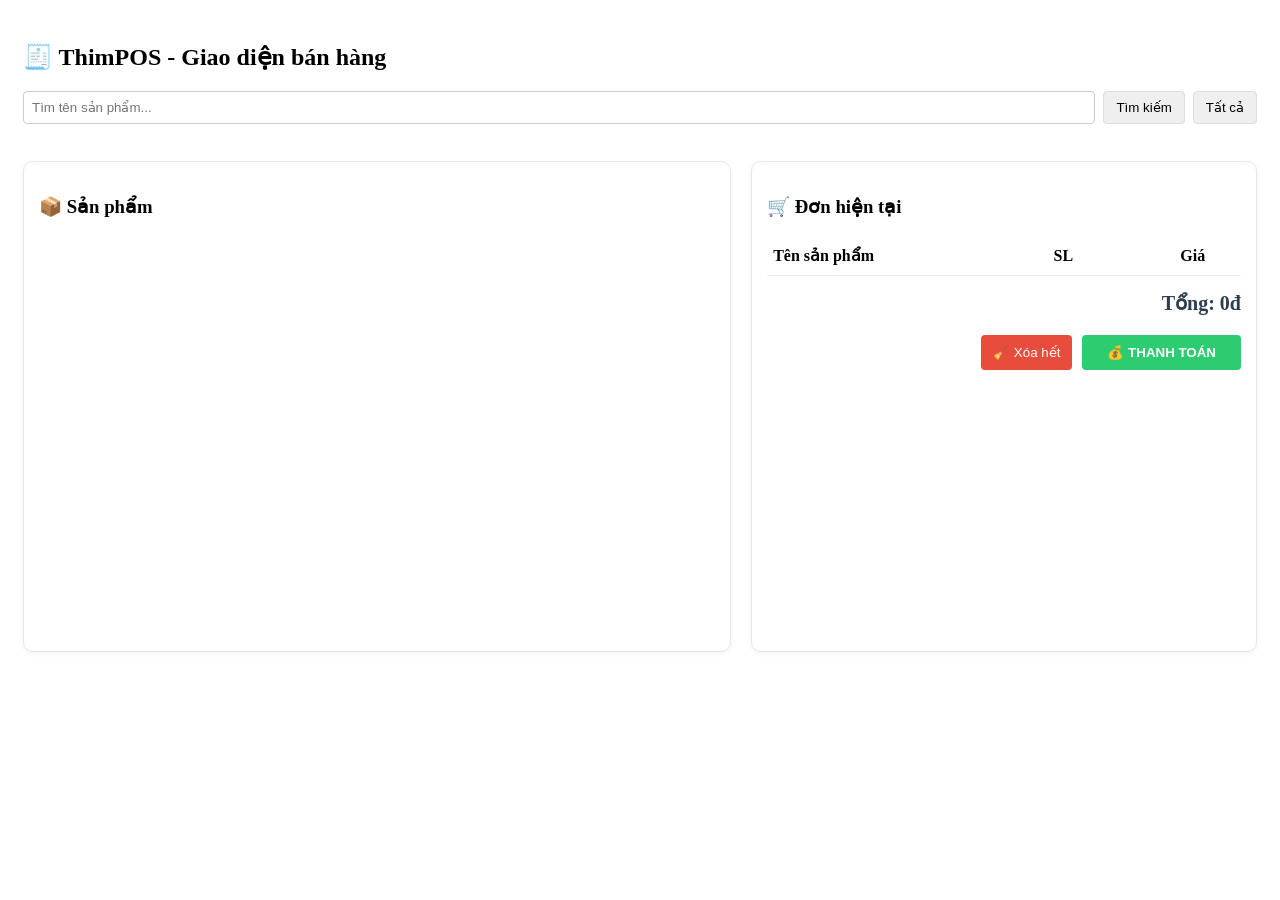
==== static/index.html @ 33166d05 "fix glitching with thimpos.css/thimpos.css" ====
<!DOCTYPE html>

<html lang="vi">
<head>
<meta charset="UTF-8">
<title>ThimPOS - Make Order</title>

<style>
/* ===== PAGE WRAPPER (IMPORTANT) ===== */
.page {
    padding: 15px;
}

/* layout */
.container {
    display: grid;
    grid-template-columns: 1.4fr 1fr;
    gap: 20px;
    width: 100%;
}

.box {
    border: 1px solid #e5e7eb;
    padding: 15px;
    background: white;
    border-radius: 10px;
    box-shadow: 0 2px 5px rgba(0,0,0,0.05);
}

/* SEARCH & CATEGORY BAR */
.control-panel {
    margin-bottom: 15px;
    display: flex;
    flex-direction: column;
    gap: 12px;
}

.quick-bar {
    display: flex;
    gap: 8px;
}

.category-bar {
    display: flex;
    gap: 8px;
    flex-wrap: wrap;
    padding: 5px 0;
}

.btn-cat {
    padding: 6px 14px;
    border: 1px solid #ddd;
    background: white;
    border-radius: 20px;
    cursor: pointer;
    font-size: 13px;
    transition: 0.2s;
}

.btn-cat:hover { background: #f0f0f0; }
.btn-cat.active {
    background: #3498db;
    color: white;
    border-color: #3498db;
}

input {
    padding: 8px;
    border: 1px solid #ccc;
    border-radius: 4px;
    flex-grow: 1;
}

/* PRODUCT GRID */
.product-grid {
    display: grid;
    grid-template-columns: repeat(auto-fill, minmax(150px, 1fr));
    gap: 15px;
    min-height: 400px;
}

.product-card {
    border: 1px solid #eee;
    border-radius: 8px;
    overflow: hidden;
    cursor: pointer;
    transition: 0.2s;
    background: white;
    position: relative;
}

.product-card:hover {
    transform: translateY(-3px);
    box-shadow: 0 5px 15px rgba(0,0,0,0.1);
}

.product-img {
    width: 100%;
    height: 120px;
    object-fit: cover;
    background: #fdfdfd;
}

.product-info {
    padding: 10px;
}

.product-name {
    font-size: 14px;
    font-weight: 600;
    height: 40px;
    overflow: hidden;
}

.product-price {
    color: #e53935;
    font-weight: bold;
    margin-top: 5px;
}

.product-cat-tag {
    font-size: 10px;
    color: #888;
    text-transform: uppercase;
}

/* CART */
table {
    width: 100%;
    border-collapse: collapse;
}

td, th {
    border-bottom: 1px solid #eee;
    padding: 10px 6px;
    text-align: left;
}

button {
    padding: 8px 12px;
    cursor: pointer;
    border-radius: 4px;
    border: 1px solid #ddd;
}

.btn-primary { background: #2ecc71; color: white; border: none; font-weight: bold; }
.btn-danger { background: #e74c3c; color: white; border: none; }

.cart-total {
    font-size: 20px;
    font-weight: bold;
    margin-top: 15px;
    text-align: right;
    color: #2c3e50;
}

/* TOAST */
#toast-container {
    position: fixed;
    top: 70px;
    right: 10px;
    display: flex;
    flex-direction: column;
    gap: 8px;
    z-index: 9999;
}

.toast {
    min-width: 200px;
    padding: 12px;
    border-radius: 8px;
    color: white;
    font-size: 14px;
    box-shadow: 0 4px 10px rgba(0,0,0,0.15);
    animation: slideIn 0.2s ease;
}

.toast.success { background: #2ecc71; }
.toast.error { background: #e74c3c; }
.toast.info { background: #3498db; }

@keyframes slideIn {
    from { transform: translateX(20px); opacity: 0; }
    to   { transform: translateX(0); opacity: 1; }
}

/* CONFIRM BOX */
#confirm-box {
    display:none;
    position:fixed;
    inset:0;
    background:rgba(0,0,0,0.4);
    z-index:9999;
    align-items:center;
    justify-content:center;
}
</style>

</head>

<body>

<div class="page">

<div id="toast-container"></div>

<!-- CONFIRM -->
<div id="confirm-box">
    <div style="background:white; padding:20px; border-radius:10px; width:300px;">
        <div id="confirm-text" style="margin-bottom:15px;"></div>
        <div style="display:flex; justify-content:flex-end; gap:10px;">
            <button onclick="confirmNo()">Hủy</button>
            <button class="btn-danger" onclick="confirmYes()">Xóa</button>
        </div>
    </div>
</div>

<h2>🧾 ThimPOS - Giao diện bán hàng</h2>

<div class="control-panel">
    <div class="quick-bar">
        <input id="search" placeholder="Tìm tên sản phẩm...">
        <button onclick="searchProducts()">Tìm kiếm</button>
        <button onclick="loadProducts()">Tất cả</button>
    </div>

<div id="categoryBar" class="category-bar"></div>

</div>

<div class="container">

<div class="box">
    <h3 id="displayTitle">📦 Sản phẩm</h3>
    <div id="productList" class="product-grid"></div>
</div>

<div class="box">
    <h3>🛒 Đơn hiện tại</h3>

<table>
<thead>
<tr>
<th>Tên sản phẩm</th>
<th style="width: 60px;">SL</th>
<th style="text-align: right;">Giá</th>
<th></th>
</tr>
</thead>
<tbody id="cart"></tbody>
</table>

<div class="cart-total" id="total">Tổng: 0đ</div>

<div style="margin-top:20px; display: flex; gap: 10px; justify-content: flex-end;">
<button class="btn-danger" onclick="clearCart()">🧹 Xóa hết</button>
<button class="btn-primary" onclick="submitOrder()" style="padding: 10px 25px;">💰 THANH TOÁN</button>
</div>

</div>

</div>

</div>

<script>
const API_PRODUCTS = "/api/products";
const API_ORDERS = "/api/orders";

let productCache = new Map();
let cart = new Map();
let currentCategory = "All";

let confirmCallback = null;

function showConfirm(message, onYes) {
    document.getElementById("confirm-text").innerText = message;
    document.getElementById("confirm-box").style.display = "flex";
    confirmCallback = onYes;
}

function confirmYes() {
    document.getElementById("confirm-box").style.display = "none";
    if (confirmCallback) confirmCallback();
}

function confirmNo() {
    document.getElementById("confirm-box").style.display = "none";
}

function toast(message, type = "info", timeout = 2500) {
    const container = document.getElementById("toast-container");
    const div = document.createElement("div");
    div.className = `toast ${type}`;
    div.innerText = message;
    container.appendChild(div);

    setTimeout(() => {
        div.style.opacity = "0";
        div.style.transform = "translateX(20px)";
        div.style.transition = "0.2s";
        setTimeout(() => div.remove(), 200);
    }, timeout);
}

async function fetchJSON(url) {
    try {
        const res = await fetch(url);
        if (!res.ok) return null;
        return await res.json();
    } catch {
        return null;
    }
}

async function loadProducts() {
    const data = await fetchJSON(`${API_PRODUCTS}?limit=200&offset=0&active_only=true`);
    if (!data) return;

    productCache.clear();
    data.data.forEach(p => productCache.set(p.id, p));

    renderCategoryBar();
    filterByCategory("All");
    toast("Đã cập nhật danh sách", "info");
}

function renderCategoryBar() {
    const bar = document.getElementById("categoryBar");
    const categories = ["All", ...new Set([...productCache.values()].map(p => p.category))];

    bar.innerHTML = categories.map(cat => `
        <button class="btn-cat ${currentCategory === cat ? 'active' : ''}" 
                onclick="filterByCategory('${cat}')">
            ${cat}
        </button>
    `).join('');
}

function filterByCategory(cat) {
    currentCategory = cat;
    renderCategoryBar();

    const allItems = [...productCache.values()];
    const filtered = cat === "All" 
        ? allItems 
        : allItems.filter(p => p.category === cat);

    document.getElementById("displayTitle").innerText = `📦 ${cat}`;
    renderProducts(filtered);
}

async function searchProducts() {
    const q = document.getElementById("search").value;
    if(!q) { loadProducts(); return; }

    const data = await fetchJSON(
        `${API_PRODUCTS}/search?q=${encodeURIComponent(q)}&active_only=true`
    );

    if (data) {
        renderProducts(data.data);
        document.getElementById("displayTitle").innerText = `🔍 Kết quả: "${q}"`;
    }
}

function renderProducts(products) {
    const container = document.getElementById("productList");
    container.innerHTML = "";

    products.forEach(p => {
        const div = document.createElement("div");
        div.className = "product-card";
        div.onclick = () => addToCart(p.id);

        div.innerHTML = `
            ${p.image_url
                ? `<img class="product-img" src="${p.image_url}" loading="lazy">`
                : `<div class="product-img" style="display:flex;align-items:center;justify-content:center;background:#eee;color:#ccc;">No Img</div>`}
            <div class="product-info">
                <div class="product-cat-tag">${p.category}</div>
                <div class="product-name">${p.name}</div>
                <div class="product-price">${p.price.toLocaleString()}đ</div>
            </div>
        `;
        container.appendChild(div);
    });
}

function addToCart(id) {
    const p = productCache.get(id);
    if (!p) return;

    if (!cart.has(id)) cart.set(id, { product: p, quantity: 1 });
    else cart.get(id).quantity++;

    renderCart();
    toast(`+ ${p.name}`, "success", 1000);
}

function renderCart() {
    const tbody = document.getElementById("cart");
    tbody.innerHTML = "";
    let total = 0;

    cart.forEach((item, id) => {
        const lineTotal = item.quantity * item.product.price;
        total += lineTotal;

        const tr = document.createElement("tr");
        tr.innerHTML = `
            <td>
                <div style="font-weight:bold;">${item.product.name}</div>
                <div style="font-size:11px;color:#888;">ID: ${id}</div>
            </td>
            <td>
                <input type="number" value="${item.quantity}" min="1"
                    style="width:40px;padding:4px;"
                    onchange="updateQty(${id}, this.value)">
            </td>
            <td style="text-align:right;">${lineTotal.toLocaleString()}</td>
            <td style="text-align:right;">
                <button onclick="removeItem(${id})" style="color:red;border:none;background:none;">✕</button>
            </td>
        `;
        tbody.appendChild(tr);
    });

    document.getElementById("total").innerText = "Tổng cộng: " + total.toLocaleString() + "đ";
}

function updateQty(id, qty) {
    qty = parseInt(qty);
    if (qty <= 0) return removeItem(id);
    if (cart.has(id)) {
        cart.get(id).quantity = qty;
        renderCart();
    }
}

function removeItem(id) {
    cart.delete(id);
    renderCart();
}

function clearCart() {
    if(cart.size === 0) return;

    showConfirm("Bạn có chắc muốn xóa giỏ hàng?", () => {
        cart.clear();
        renderCart();
        toast("Đã xóa giỏ hàng", "info");
    });
}

async function submitOrder() {
    if (cart.size === 0) {
        toast("Vui lòng chọn sản phẩm", "error");
        return;
    }

    const items = [];
    cart.forEach((v, id) => items.push({ product_id: id, quantity: v.quantity }));

    try {
        const res = await fetch(API_ORDERS, {
            method: "POST",
            headers: { "Content-Type": "application/json" },
            body: JSON.stringify({ items })
        });

        const data = await res.json().catch(() => null);

        if (res.ok) {
            toast(`Đơn #${data.id} | ${data.total_price.toLocaleString()}đ`, "success");
            cart.clear();
            renderCart();
        } else {
            toast(data?.error || "Lỗi khi tạo đơn hàng", "error");
        }
    } catch {
        toast("Lỗi kết nối server", "error");
    }
}

loadProducts();
</script>

<link rel="stylesheet" href="/thimpos.css">
<script src="/thimpos.js" defer></script>

</body>
</html>
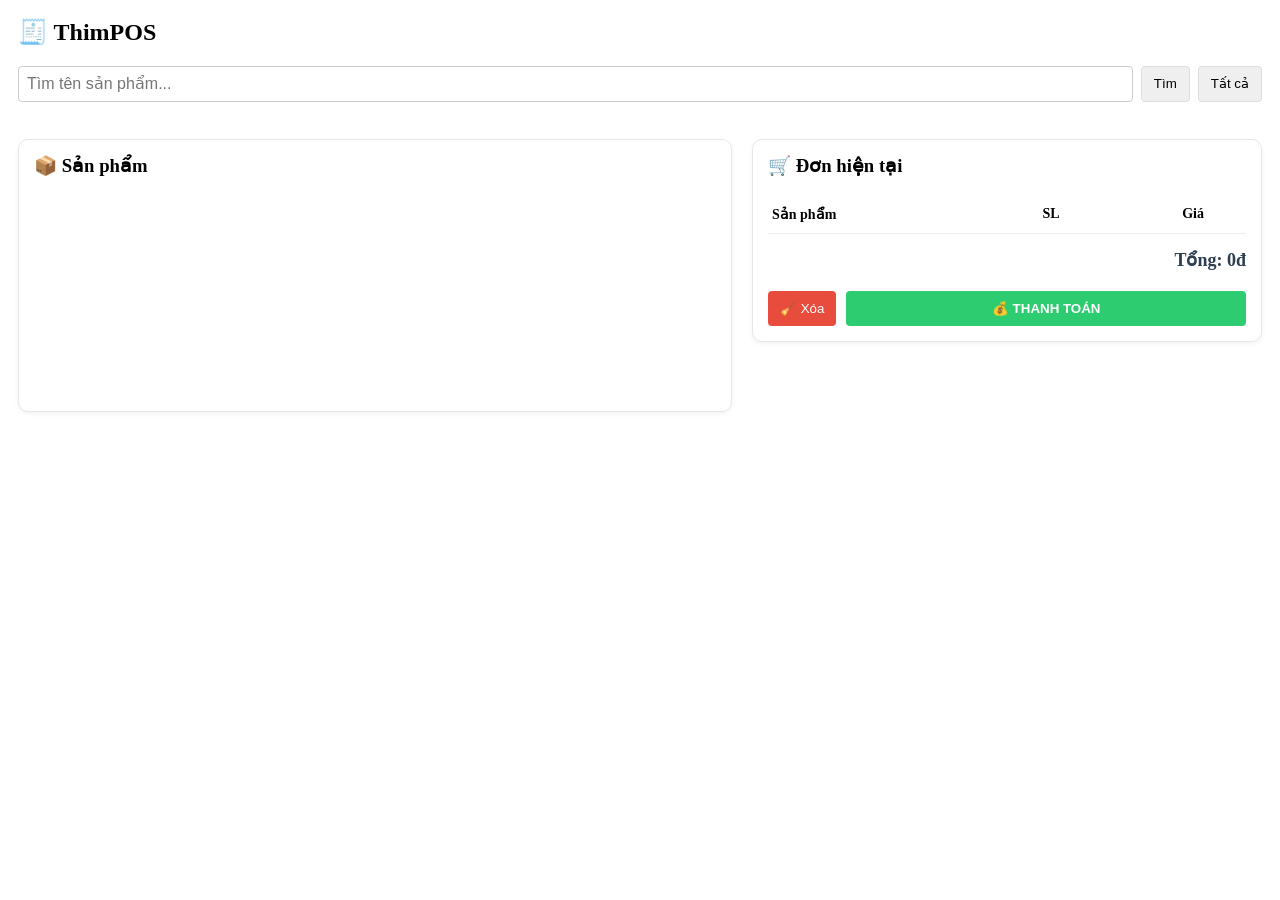
==== commit da784071: "navbar now can hide by deefault + UI mobile friendly index.html" ====
--- a/static/index.html
+++ b/static/index.html
@@ -1,22 +1,32 @@
 <!DOCTYPE html>
-
 <html lang="vi">
 <head>
 <meta charset="UTF-8">
+<meta name="viewport" content="width=device-width, initial-scale=1.0">
 <title>ThimPOS - Make Order</title>
 
 <style>
 /* ===== PAGE WRAPPER (IMPORTANT) ===== */
 .page {
-    padding: 15px;
-}
-
-/* layout */
+    padding: 10px; /* Giảm padding một chút cho mobile */
+    max-width: 1400px;
+    margin: 0 auto;
+}
+
+/* layout - MOBILE FIRST APPROACH */
 .container {
-    display: grid;
-    grid-template-columns: 1.4fr 1fr;
-    gap: 20px;
+    display: flex;
+    flex-direction: column; /* Stack dọc trên mobile */
+    gap: 15px;
     width: 100%;
+}
+
+@media (min-width: 992px) {
+    .container {
+        display: grid;
+        grid-template-columns: 1.4fr 1fr; /* Chia cột trên Desktop */
+        gap: 20px;
+    }
 }
 
 .box {
@@ -43,18 +53,24 @@
 .category-bar {
     display: flex;
     gap: 8px;
-    flex-wrap: wrap;
+    overflow-x: auto; /* Cho phép vuốt ngang category trên mobile */
     padding: 5px 0;
-}
+    white-space: nowrap;
+    -webkit-overflow-scrolling: touch;
+}
+
+/* Ẩn scrollbar nhưng vẫn scroll được để giao diện sạch hơn */
+.category-bar::-webkit-scrollbar { display: none; }
 
 .btn-cat {
-    padding: 6px 14px;
+    padding: 8px 16px;
     border: 1px solid #ddd;
     background: white;
     border-radius: 20px;
     cursor: pointer;
     font-size: 13px;
     transition: 0.2s;
+    flex-shrink: 0; /* Không bị co lại trong flex-scroll */
 }
 
 .btn-cat:hover { background: #f0f0f0; }
@@ -69,14 +85,20 @@
     border: 1px solid #ccc;
     border-radius: 4px;
     flex-grow: 1;
+    font-size: 16px; /* Tránh zoom tự động trên iOS */
 }
 
 /* PRODUCT GRID */
 .product-grid {
     display: grid;
-    grid-template-columns: repeat(auto-fill, minmax(150px, 1fr));
-    gap: 15px;
-    min-height: 400px;
+    /* Tự động điều chỉnh số cột dựa trên kích thước màn hình */
+    grid-template-columns: repeat(auto-fill, minmax(140px, 1fr)); 
+    gap: 10px;
+    min-height: 200px;
+}
+
+@media (min-width: 600px) {
+    .product-grid { gap: 15px; }
 }
 
 .product-card {
@@ -87,6 +109,8 @@
     transition: 0.2s;
     background: white;
     position: relative;
+    display: flex;
+    flex-direction: column;
 }
 
 .product-card:hover {
@@ -96,35 +120,42 @@
 
 .product-img {
     width: 100%;
-    height: 120px;
+    aspect-ratio: 1 / 1; /* Giữ ảnh luôn vuông */
     object-fit: cover;
     background: #fdfdfd;
 }
 
 .product-info {
-    padding: 10px;
+    padding: 8px;
+    flex-grow: 1;
 }
 
 .product-name {
-    font-size: 14px;
+    font-size: 13px;
     font-weight: 600;
-    height: 40px;
+    line-height: 1.3;
+    height: 34px;
     overflow: hidden;
+    display: -webkit-box;
+    -webkit-line-clamp: 2;
+    -webkit-box-orient: vertical;
 }
 
 .product-price {
     color: #e53935;
     font-weight: bold;
     margin-top: 5px;
+    font-size: 14px;
 }
 
 .product-cat-tag {
     font-size: 10px;
     color: #888;
     text-transform: uppercase;
-}
-
-/* CART */
+    margin-bottom: 2px;
+}
+
+/* CART TABLE - Tối ưu cho màn hình hẹp */
 table {
     width: 100%;
     border-collapse: collapse;
@@ -132,8 +163,17 @@
 
 td, th {
     border-bottom: 1px solid #eee;
-    padding: 10px 6px;
+    padding: 10px 4px;
     text-align: left;
+    font-size: 14px;
+}
+
+.cart-qty-input {
+    width: 45px;
+    padding: 6px 4px;
+    text-align: center;
+    border: 1px solid #ddd;
+    border-radius: 4px;
 }
 
 button {
@@ -141,13 +181,14 @@
     cursor: pointer;
     border-radius: 4px;
     border: 1px solid #ddd;
+    touch-action: manipulation; /* Tối ưu phản hồi chạm */
 }
 
 .btn-primary { background: #2ecc71; color: white; border: none; font-weight: bold; }
 .btn-danger { background: #e74c3c; color: white; border: none; }
 
 .cart-total {
-    font-size: 20px;
+    font-size: 18px;
     font-weight: bold;
     margin-top: 15px;
     text-align: right;
@@ -157,22 +198,31 @@
 /* TOAST */
 #toast-container {
     position: fixed;
-    top: 70px;
+    top: 20px; /* Đưa lên cao hơn trên mobile */
     right: 10px;
+    left: 10px; /* Trải rộng trên mobile */
     display: flex;
     flex-direction: column;
+    align-items: flex-end;
     gap: 8px;
     z-index: 9999;
+    pointer-events: none;
+}
+
+@media (min-width: 600px) {
+    #toast-container { left: auto; width: 300px; }
 }
 
 .toast {
-    min-width: 200px;
+    width: 100%;
+    max-width: 300px;
     padding: 12px;
     border-radius: 8px;
     color: white;
     font-size: 14px;
     box-shadow: 0 4px 10px rgba(0,0,0,0.15);
     animation: slideIn 0.2s ease;
+    pointer-events: auto;
 }
 
 .toast.success { background: #2ecc71; }
@@ -180,8 +230,8 @@
 .toast.info { background: #3498db; }
 
 @keyframes slideIn {
-    from { transform: translateX(20px); opacity: 0; }
-    to   { transform: translateX(0); opacity: 1; }
+    from { transform: translateY(-20px); opacity: 0; }
+    to   { transform: translateY(0); opacity: 1; }
 }
 
 /* CONFIRM BOX */
@@ -193,11 +243,11 @@
     z-index:9999;
     align-items:center;
     justify-content:center;
+    padding: 20px;
 }
 </style>
 
 </head>
-
 <body>
 
 <div class="page">
@@ -206,8 +256,8 @@
 
 <!-- CONFIRM -->
 <div id="confirm-box">
-    <div style="background:white; padding:20px; border-radius:10px; width:300px;">
-        <div id="confirm-text" style="margin-bottom:15px;"></div>
+    <div style="background:white; padding:20px; border-radius:10px; width:100%; max-width:350px; box-sizing: border-box;">
+        <div id="confirm-text" style="margin-bottom:15px; font-weight: 500;"></div>
         <div style="display:flex; justify-content:flex-end; gap:10px;">
             <button onclick="confirmNo()">Hủy</button>
             <button class="btn-danger" onclick="confirmYes()">Xóa</button>
@@ -215,64 +265,67 @@
     </div>
 </div>
 
-<h2>🧾 ThimPOS - Giao diện bán hàng</h2>
+<h2 style="margin-top: 0; font-size: 1.5rem;">🧾 ThimPOS</h2>
 
 <div class="control-panel">
     <div class="quick-bar">
-        <input id="search" placeholder="Tìm tên sản phẩm...">
-        <button onclick="searchProducts()">Tìm kiếm</button>
+        <input id="search" type="text" placeholder="Tìm tên sản phẩm...">
+        <button onclick="searchProducts()">Tìm</button>
         <button onclick="loadProducts()">Tất cả</button>
     </div>
 
-<div id="categoryBar" class="category-bar"></div>
-
+    <div id="categoryBar" class="category-bar"></div>
 </div>
 
 <div class="container">
 
-<div class="box">
-    <h3 id="displayTitle">📦 Sản phẩm</h3>
-    <div id="productList" class="product-grid"></div>
+    <!-- KHỐI SẢN PHẨM -->
+    <div class="box">
+        <h3 id="displayTitle" style="margin-top:0;">📦 Sản phẩm</h3>
+        <div id="productList" class="product-grid"></div>
+    </div>
+
+    <!-- KHỐI GIỎ HÀNG -->
+    <div class="box" style="position: sticky; top: 10px; align-self: start;">
+        <h3 style="margin-top:0;">🛒 Đơn hiện tại</h3>
+
+        <div style="overflow-x: auto;">
+            <table>
+                <thead>
+                    <tr>
+                        <th>Sản phẩm</th>
+                        <th style="width: 50px;">SL</th>
+                        <th style="text-align: right;">Giá</th>
+                        <th style="width: 30px;"></th>
+                    </tr>
+                </thead>
+                <tbody id="cart"></tbody>
+            </table>
+        </div>
+
+        <div class="cart-total" id="total">Tổng: 0đ</div>
+
+        <div style="margin-top:20px; display: flex; gap: 10px; justify-content: flex-end;">
+            <button class="btn-danger" onclick="clearCart()">🧹 Xóa</button>
+            <button class="btn-primary" onclick="submitOrder()" style="padding: 10px 20px; flex-grow: 1;">💰 THANH TOÁN</button>
+        </div>
+    </div>
+
 </div>
 
-<div class="box">
-    <h3>🛒 Đơn hiện tại</h3>
-
-<table>
-<thead>
-<tr>
-<th>Tên sản phẩm</th>
-<th style="width: 60px;">SL</th>
-<th style="text-align: right;">Giá</th>
-<th></th>
-</tr>
-</thead>
-<tbody id="cart"></tbody>
-</table>
-
-<div class="cart-total" id="total">Tổng: 0đ</div>
-
-<div style="margin-top:20px; display: flex; gap: 10px; justify-content: flex-end;">
-<button class="btn-danger" onclick="clearCart()">🧹 Xóa hết</button>
-<button class="btn-primary" onclick="submitOrder()" style="padding: 10px 25px;">💰 THANH TOÁN</button>
 </div>
 
-</div>
-
-</div>
-
-</div>
-
 <script>
+// --- CONFIG & STATE ---
 const API_PRODUCTS = "/api/products";
 const API_ORDERS = "/api/orders";
 
 let productCache = new Map();
 let cart = new Map();
 let currentCategory = "All";
-
 let confirmCallback = null;
 
+// --- UI HELPERS ---
 function showConfirm(message, onYes) {
     document.getElementById("confirm-text").innerText = message;
     document.getElementById("confirm-box").style.display = "flex";
@@ -297,12 +350,13 @@
 
     setTimeout(() => {
         div.style.opacity = "0";
-        div.style.transform = "translateX(20px)";
+        div.style.transform = "translateY(-10px)";
         div.style.transition = "0.2s";
         setTimeout(() => div.remove(), 200);
     }, timeout);
 }
 
+// --- DATA FETCHING ---
 async function fetchJSON(url) {
     try {
         const res = await fetch(url);
@@ -313,6 +367,7 @@
     }
 }
 
+// --- PRODUCT LOGIC ---
 async function loadProducts() {
     const data = await fetchJSON(`${API_PRODUCTS}?limit=200&offset=0&active_only=true`);
     if (!data) return;
@@ -375,7 +430,7 @@
 
         div.innerHTML = `
             ${p.image_url
-                ? `<img class="product-img" src="${p.image_url}" loading="lazy">`
+                ? `<img class="product-img" src="${p.image_url}" loading="lazy" alt="${p.name}">`
                 : `<div class="product-img" style="display:flex;align-items:center;justify-content:center;background:#eee;color:#ccc;">No Img</div>`}
             <div class="product-info">
                 <div class="product-cat-tag">${p.category}</div>
@@ -387,6 +442,7 @@
     });
 }
 
+// --- CART LOGIC ---
 function addToCart(id) {
     const p = productCache.get(id);
     if (!p) return;
@@ -410,28 +466,27 @@
         const tr = document.createElement("tr");
         tr.innerHTML = `
             <td>
-                <div style="font-weight:bold;">${item.product.name}</div>
-                <div style="font-size:11px;color:#888;">ID: ${id}</div>
+                <div style="font-weight:bold; line-height:1.2;">${item.product.name}</div>
+                <div style="font-size:10px;color:#888;">ID: ${id}</div>
             </td>
             <td>
-                <input type="number" value="${item.quantity}" min="1"
-                    style="width:40px;padding:4px;"
+                <input type="number" class="cart-qty-input" value="${item.quantity}" min="1"
                     onchange="updateQty(${id}, this.value)">
             </td>
-            <td style="text-align:right;">${lineTotal.toLocaleString()}</td>
+            <td style="text-align:right; font-weight:500;">${lineTotal.toLocaleString()}</td>
             <td style="text-align:right;">
-                <button onclick="removeItem(${id})" style="color:red;border:none;background:none;">✕</button>
+                <button onclick="removeItem(${id})" style="color:#e74c3c;border:none;background:none;font-size:18px;padding:0 5px;">✕</button>
             </td>
         `;
         tbody.appendChild(tr);
     });
 
-    document.getElementById("total").innerText = "Tổng cộng: " + total.toLocaleString() + "đ";
+    document.getElementById("total").innerText = "Tổng: " + total.toLocaleString() + "đ";
 }
 
 function updateQty(id, qty) {
     qty = parseInt(qty);
-    if (qty <= 0) return removeItem(id);
+    if (isNaN(qty) || qty <= 0) return removeItem(id);
     if (cart.has(id)) {
         cart.get(id).quantity = qty;
         renderCart();
@@ -446,16 +501,17 @@
 function clearCart() {
     if(cart.size === 0) return;
 
-    showConfirm("Bạn có chắc muốn xóa giỏ hàng?", () => {
+    showConfirm("Xóa toàn bộ giỏ hàng?", () => {
         cart.clear();
         renderCart();
-        toast("Đã xóa giỏ hàng", "info");
+        toast("Đã dọn dẹp giỏ hàng", "info");
     });
 }
 
+// --- ORDER SUBMISSION ---
 async function submitOrder() {
     if (cart.size === 0) {
-        toast("Vui lòng chọn sản phẩm", "error");
+        toast("Giỏ hàng đang trống", "error");
         return;
     }
 
@@ -472,18 +528,21 @@
         const data = await res.json().catch(() => null);
 
         if (res.ok) {
-            toast(`Đơn #${data.id} | ${data.total_price.toLocaleString()}đ`, "success");
+            toast(`Thành công! Đơn #${data.id}`, "success");
             cart.clear();
             renderCart();
         } else {
-            toast(data?.error || "Lỗi khi tạo đơn hàng", "error");
+            toast(data?.error || "Lỗi tạo đơn", "error");
         }
     } catch {
-        toast("Lỗi kết nối server", "error");
+        toast("Mất kết nối server", "error");
     }
 }
 
-loadProducts();
+// --- INIT ---
+document.addEventListener("DOMContentLoaded", () => {
+    loadProducts();
+});
 </script>
 
 <link rel="stylesheet" href="/thimpos.css">
